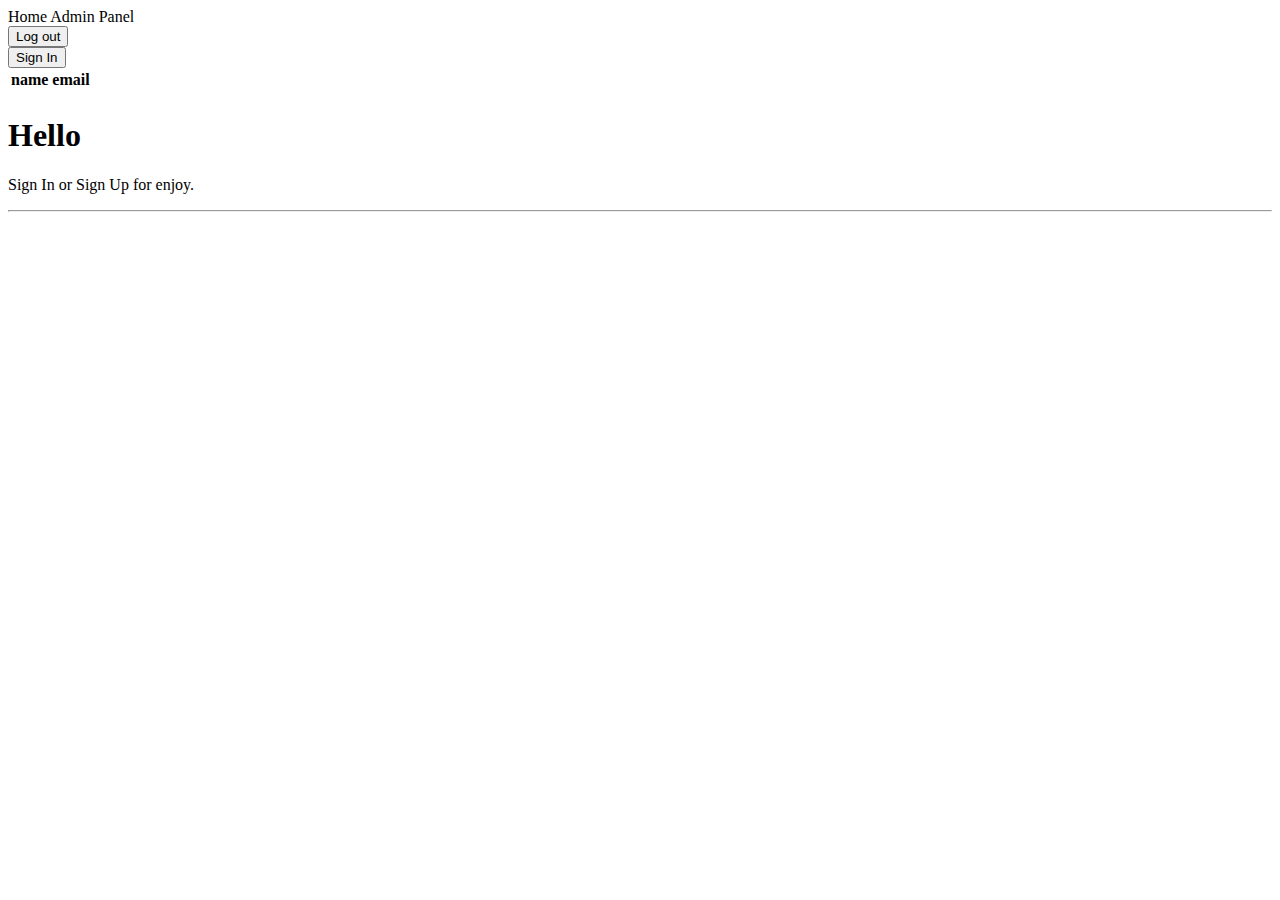
==== src/main/resources/templates/index.html @ c5f892d8 "Переделываю редактирование юзера" ====
<!DOCTYPE html>
<html xmlns="http://www.w3.org/1999/xhtml"
      xmlns:th="http://www.thymeleaf.org"
      xmlns:sec="http://www.thymeleaf.org/extras/spring-security"
      lang="en">
<head>
    <meta charset="UTF-8" name="viewport" content="width=device-width, initial-scale=1">
    <link media="all" rel="stylesheet" th:href="@{/css/index.css}" type="text/css"/>
    <title></title>
</head>
<style>

</style>
<body>
<div>
    <div>
        <div class="tonal">
            <a class="active" th:href="@{/}">Home</a>
            <a sec:authorize="hasRole('ROLE_ADMIN')" th:href="@{/admin}">Admin Panel</a>
            <div class="login-panel-container">
                <div sec:authorize="isAuthenticated()">
                    <form class="login-panel-form" action="/logout">
                        <button type="submit">Log out</button>
                    </form>
                </div>
                <div sec:authorize="!isAuthenticated()">
                    <form class="login-panel-form" action="/login">
                        <button type="submit">Sign In</button>
                    </form>
                </div>
            </div>
        </div>
    </div>
</div>
<div class="container">
    <table class="user-table" sec:authorize="isAuthenticated()">
        <tr>
            <th>name</th>
            <th>email</th>
        </tr>
        <tr th:each="user: ${users}">
            <td th:text="${user.getName()}"></td>
            <td th:text="${user.getLogin()}"></td>
        </tr>
    </table>
    <table class="user-table" sec:authorize="!isAuthenticated()">
        <h1>Hello</h1>
        <p>Sign In or Sign Up for enjoy.</p>
        <hr>
    </table>
</div>
<script>

</script>
</body>
</html>
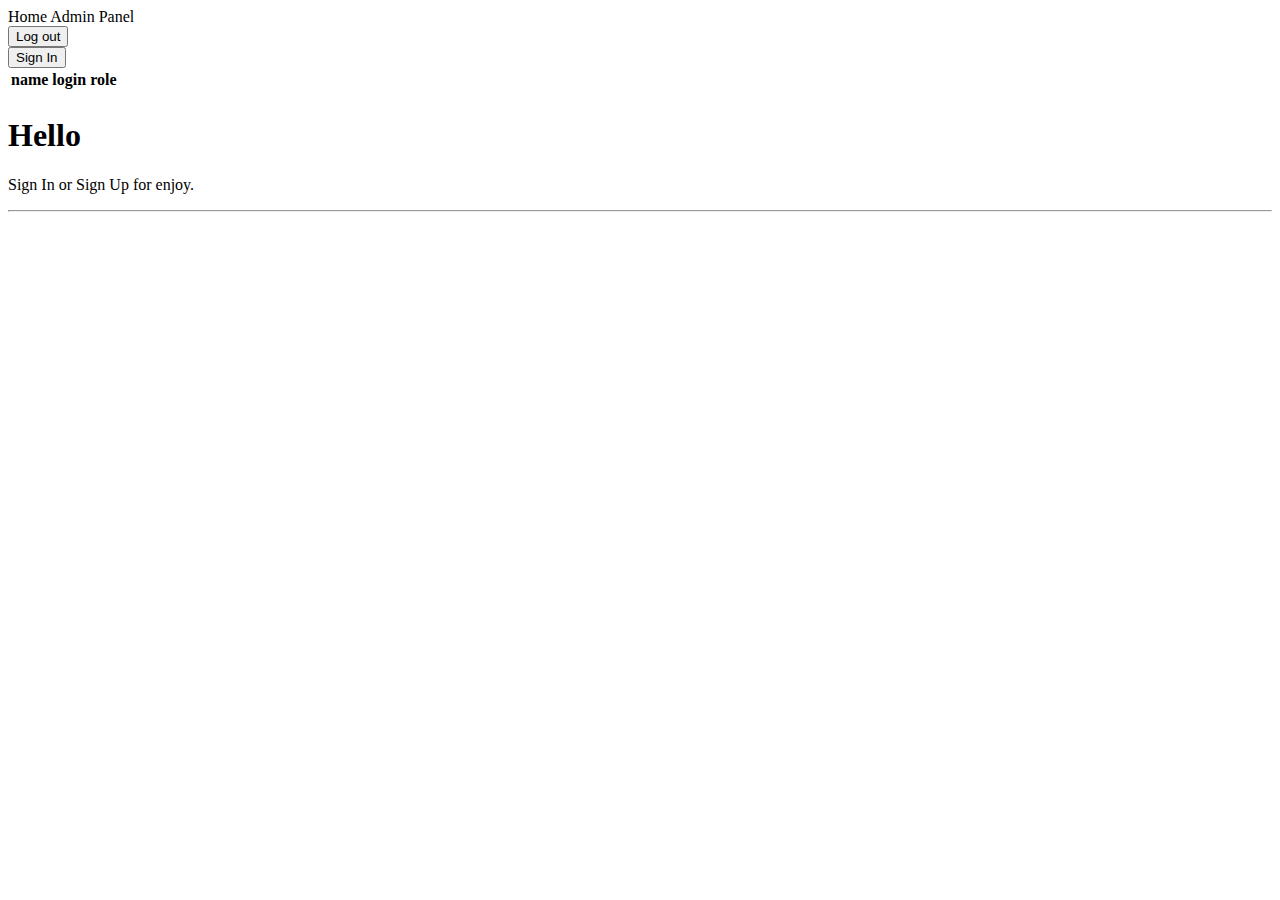
==== commit 21139260: "Переделываю к соответствию предыдущему заданю" ====
--- a/src/main/resources/templates/index.html
+++ b/src/main/resources/templates/index.html
@@ -5,52 +5,52 @@
       lang="en">
 <head>
     <meta charset="UTF-8" name="viewport" content="width=device-width, initial-scale=1">
-    <link media="all" rel="stylesheet" th:href="@{/css/index.css}" type="text/css"/>
+    <link href="../styles/index.css" th:href="@{/styles/index.css}" rel="stylesheet"/>
     <title></title>
 </head>
-<style>
-
-</style>
 <body>
 <div>
-    <div>
-        <div class="tonal">
-            <a class="active" th:href="@{/}">Home</a>
-            <a sec:authorize="hasRole('ROLE_ADMIN')" th:href="@{/admin}">Admin Panel</a>
-            <div class="login-panel-container">
-                <div sec:authorize="isAuthenticated()">
-                    <form class="login-panel-form" action="/logout">
-                        <button type="submit">Log out</button>
-                    </form>
-                </div>
-                <div sec:authorize="!isAuthenticated()">
-                    <form class="login-panel-form" action="/login">
-                        <button type="submit">Sign In</button>
-                    </form>
-                </div>
+    <!--Навигационная панель с logout-->
+    <div class="topnav">
+        <a class="active" th:href="@{/}">Home</a>
+        <a sec:authorize="hasRole('ROLE_ADMIN')" th:href="@{/admin}">Admin Panel</a>
+        <div class="login-panel-container">
+            <div sec:authorize="isFullyAuthenticated()">
+                <form class="login-panel-form" action="/logout">
+                    <button type="submit">Log out</button>
+                </form>
+            </div>
+            <div sec:authorize="!isAuthenticated()">
+                <form class="login-panel-form" action="/login">
+                    <button type="submit">Sign In</button>
+                </form>
             </div>
         </div>
     </div>
+    <!---------------------------------->
 </div>
 <div class="container">
     <table class="user-table" sec:authorize="isAuthenticated()">
         <tr>
             <th>name</th>
-            <th>email</th>
+            <th>login</th>
+            <th>role</th>
         </tr>
-        <tr th:each="user: ${users}">
-            <td th:text="${user.getName()}"></td>
-            <td th:text="${user.getLogin()}"></td>
+        <!--/*@thymesVar id="users" type="java.util.List<kata.academy.model.User>"*/-->
+        <tr id="users" th:each="user: ${users}">
+            <!--/*@thymesVar id="name" type="java.lang.String"*/-->
+            <td th:text="${user.name}"></td>
+            <!--/*@thymesVar id="login" type="java.lang.String"*/-->
+            <td th:text="${user.login}"></td>
+            <!--/*@thymesVar id="login" type="java.util.Set<kata.academy.model.Role>"*/-->
+            <td th:text="${user.roles}"></td>
         </tr>
     </table>
-    <table class="user-table" sec:authorize="!isAuthenticated()">
+    <table class="user-table" sec:authorize="isAnonymous()">
         <h1>Hello</h1>
         <p>Sign In or Sign Up for enjoy.</p>
         <hr>
     </table>
 </div>
-<script>
-
-</script>
 </body>
 </html>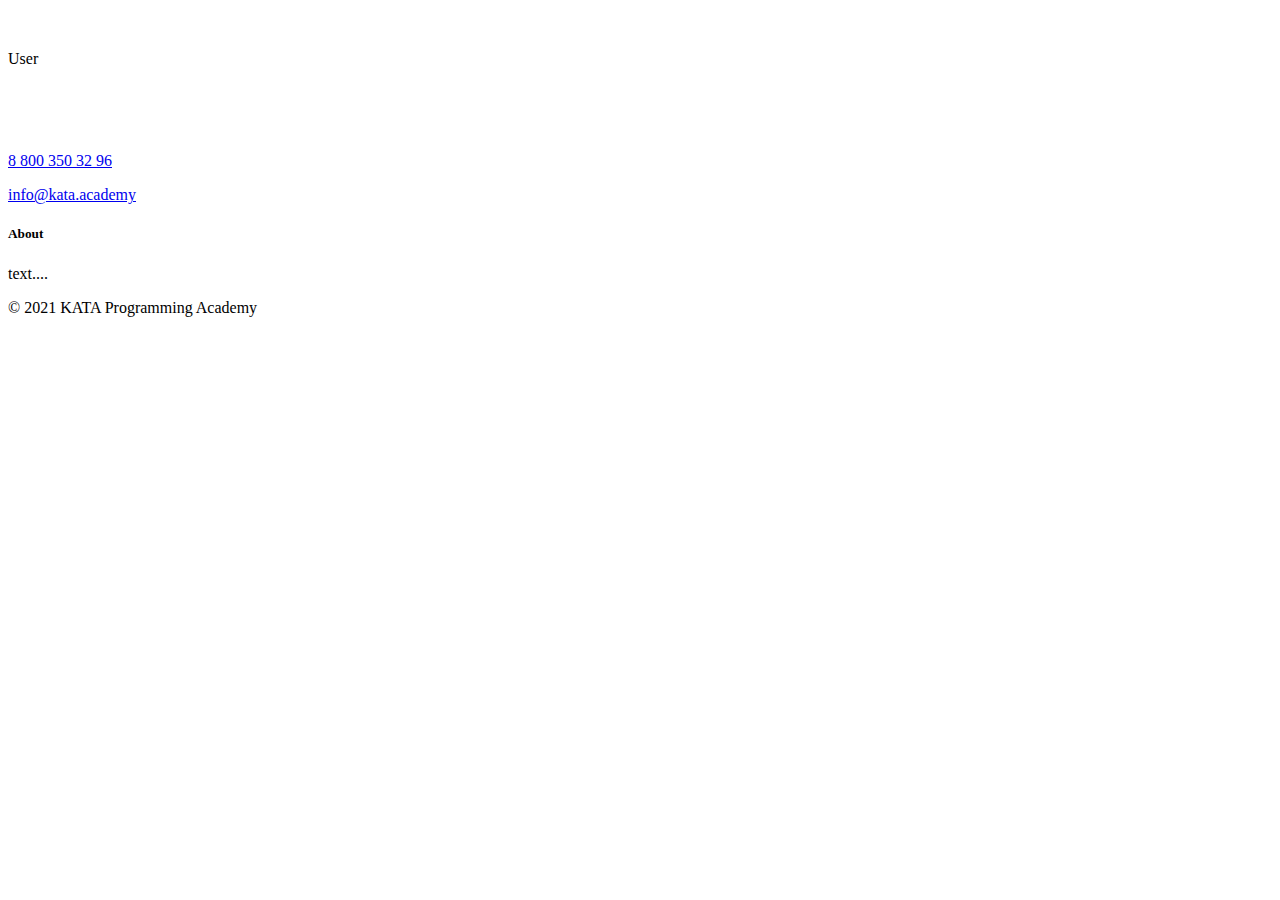
==== commit 67f0bf1c: "Сделал эдит и делете юзера через модальные окна, привел вью к соответствию скринам тз" ====
--- a/src/main/resources/templates/index.html
+++ b/src/main/resources/templates/index.html
@@ -2,55 +2,138 @@
 <html xmlns="http://www.w3.org/1999/xhtml"
       xmlns:th="http://www.thymeleaf.org"
       xmlns:sec="http://www.thymeleaf.org/extras/spring-security"
-      lang="en">
+      lang="en"
+      class="h-100"
+>
 <head>
-    <meta charset="UTF-8" name="viewport" content="width=device-width, initial-scale=1">
-    <link href="../styles/index.css" th:href="@{/styles/index.css}" rel="stylesheet"/>
-    <title></title>
+    <meta charset="utf-8">
+    <meta name="viewport" content="width=device-width, initial-scale=1">
+    <link rel="stylesheet" href="https://cdnjs.cloudflare.com/ajax/libs/font-awesome/4.7.0/css/font-awesome.min.css"
+          type="text/css">
+    <link media="all" rel="stylesheet" th:href="@{/css/pingendo.css}" type="text/css"/>
 </head>
-<body>
-<div>
-    <!--Навигационная панель с logout-->
-    <div class="topnav">
-        <a class="active" th:href="@{/}">Home</a>
-        <a sec:authorize="hasRole('ROLE_ADMIN')" th:href="@{/admin}">Admin Panel</a>
-        <div class="login-panel-container">
-            <div sec:authorize="isFullyAuthenticated()">
-                <form class="login-panel-form" action="/logout">
-                    <button type="submit">Log out</button>
-                </form>
-            </div>
-            <div sec:authorize="!isAuthenticated()">
-                <form class="login-panel-form" action="/login">
-                    <button type="submit">Sign In</button>
-                </form>
+
+<body class="h-100">
+<!--============================================================================================================-->
+<!--header-->
+<div class="w-100 py-2 bg-dark" style="">
+    <div class="container">
+        <div class="row">
+            <div class="d-md-flex justify-content-between align-items-center w-100">
+                <ul class="nav d-flex justify-content-center text-white bg-dark">
+                    <b th:text="${#authentication.principal.email} + ' ' + #{eu.with.role}"></b>
+                    <th:block th:each="role: ${#authentication.principal.roles}">
+                        <b th:text="${@roleToDtoMapper.convertRoleToDto(role).name}"></b>&nbsp;
+                    </th:block>
+                </ul>
+                <ul class="nav d-flex justify-content-center text-white bg-dark">
+                    <a sec:authorize="isFullyAuthenticated()" class="link text-muted" th:href="@{/logout}"
+                       th:text="#{eu.logout}"></a>
+                </ul>
             </div>
         </div>
     </div>
-    <!---------------------------------->
 </div>
-<div class="container">
-    <table class="user-table" sec:authorize="isAuthenticated()">
-        <tr>
-            <th>name</th>
-            <th>login</th>
-            <th>role</th>
-        </tr>
-        <!--/*@thymesVar id="users" type="java.util.List<kata.academy.model.User>"*/-->
-        <tr id="users" th:each="user: ${users}">
-            <!--/*@thymesVar id="name" type="java.lang.String"*/-->
-            <td th:text="${user.name}"></td>
-            <!--/*@thymesVar id="login" type="java.lang.String"*/-->
-            <td th:text="${user.login}"></td>
-            <!--/*@thymesVar id="login" type="java.util.Set<kata.academy.model.Role>"*/-->
-            <td th:text="${user.roles}"></td>
-        </tr>
-    </table>
-    <table class="user-table" sec:authorize="isAnonymous()">
-        <h1>Hello</h1>
-        <p>Sign In or Sign Up for enjoy.</p>
-        <hr>
-    </table>
+<!--============================================================================================================-->
+<div class="h-100 w-100" style="">
+    <div class="container h-100">
+        <div class="row h-100">
+            <div class="h-100 w-100 col-md-2 p-0 mt-2">
+                <div class="list-group m-0 mx-0 p-0 px-0 w-100">
+                    <a sec:authorize="hasRole('ROLE_ADMIN')" th:href="@{/admin}" class="list-group-item"
+                       th:text="Admin"></a>
+                    <a th:href="@{/}" class="list-group-item active">User</a>
+                </div>
+            </div>
+            <div class="col-md-10 h-100 w-100 p-2 bg-info">
+                <div class="row">
+                    <div class="col-md-12">
+                        <h1 class="pi-draggable">
+                            <b th:text="#{eu.admin.panel}"></b>
+                        </h1>
+                    </div>
+                </div>
+                <div class="row">
+                    <div class="col-md-12">
+                        <div class="tab-content mt-2">
+                            <div class="tab-pane fade show active" id="tabone" role="tabpanel">
+                                <h5 class="pi-draggable pl-1">
+                                    <b th:text="#{eu.all.users}"></b>
+                                </h5>
+                                <div class="table-responsive pi-draggable" draggable="true">
+                                    <table class="table table-striped table-borderless">
+                                        <thead>
+                                        <tr>
+                                            <th scope="col" th:text="#{eu.id}"></th>
+                                            <th scope="col" th:text="#{eu.name.first}"></th>
+                                            <th scope="col" th:text="#{eu.name.last}"></th>
+                                            <th scope="col" th:text="#{eu.age}"></th>
+                                            <th scope="col" th:text="#{eu.email}"></th>
+                                            <th scope="col" th:text="#{eu.role}"></th>
+                                        </thead>
+                                        <tbody>
+                                        <tr th:each="user: ${users}">
+                                            <td th:text="${user.id}"></td>
+                                            <td th:text="${user.firstName}"></td>
+                                            <td th:text="${user.lastName}"></td>
+                                            <td th:text="${user.age}"></td>
+                                            <td th:text="${user.email}"></td>
+                                            <td>
+                                                <span th:each="role: ${user.roles}">
+                                                    <small th:text="${@roleToDtoMapper.convertRoleToDto(role).name}"></small>&nbsp;
+                                                </span>
+                                            </td>
+                                        </tr>
+                                        </tbody>
+                                    </table>
+                                </div>
+                            </div>
+                        </div>
+                    </div>
+                </div>
+            </div>
+        </div>
+    </div>
 </div>
+<!--============================================================================================================-->
+<!--footer-->
+<div class="py-3">
+    <div class="container">
+        <div class="row">
+            <div class="col-lg-4 col-6 p-3">
+                <img src="https://kata.academy/images/icons/logo2.svg" alt="">
+            </div>
+            <div class="col-lg-4 col-6 p-3">
+                <p>
+                    <a href="tel:8 800 350—32—96">8 800 350 32 96</a>
+                </p>
+                <p class="mb-0">
+                    <a href="mailto:info@kata.academy">info@kata.academy</a>
+                </p>
+            </div>
+            <div class="col-md-4 p-3">
+                <h5><b>About</b></h5>
+                <p class="mb-0">
+                    text....
+                </p>
+            </div>
+        </div>
+        <div class="row">
+            <div class="col-md-12 text-center">
+                <p class="mb-0 mt-2">© 2021 KATA Programming Academy</p>
+            </div>
+        </div>
+    </div>
+</div>
+<!--============================================================================================================-->
+<script src="https://code.jquery.com/jquery-3.3.1.slim.min.js"
+        integrity="sha384-q8i/X+965DzO0rT7abK41JStQIAqVgRVzpbzo5smXKp4YfRvH+8abtTE1Pi6jizo"
+        crossorigin="anonymous"></script>
+<script src="https://cdnjs.cloudflare.com/ajax/libs/popper.js/1.14.6/umd/popper.min.js"
+        integrity="sha384-wHAiFfRlMFy6i5SRaxvfOCifBUQy1xHdJ/yoi7FRNXMRBu5WHdZYu1hA6ZOblgut"
+        crossorigin="anonymous"></script>
+<script src="https://stackpath.bootstrapcdn.com/bootstrap/4.3.1/js/bootstrap.min.js"
+        integrity="sha384-JjSmVgyd0p3pXB1rRibZUAYoIIy6OrQ6VrjIEaFf/nJGzIxFDsf4x0xIM+B07jRM"
+        crossorigin="anonymous"></script>
 </body>
 </html>